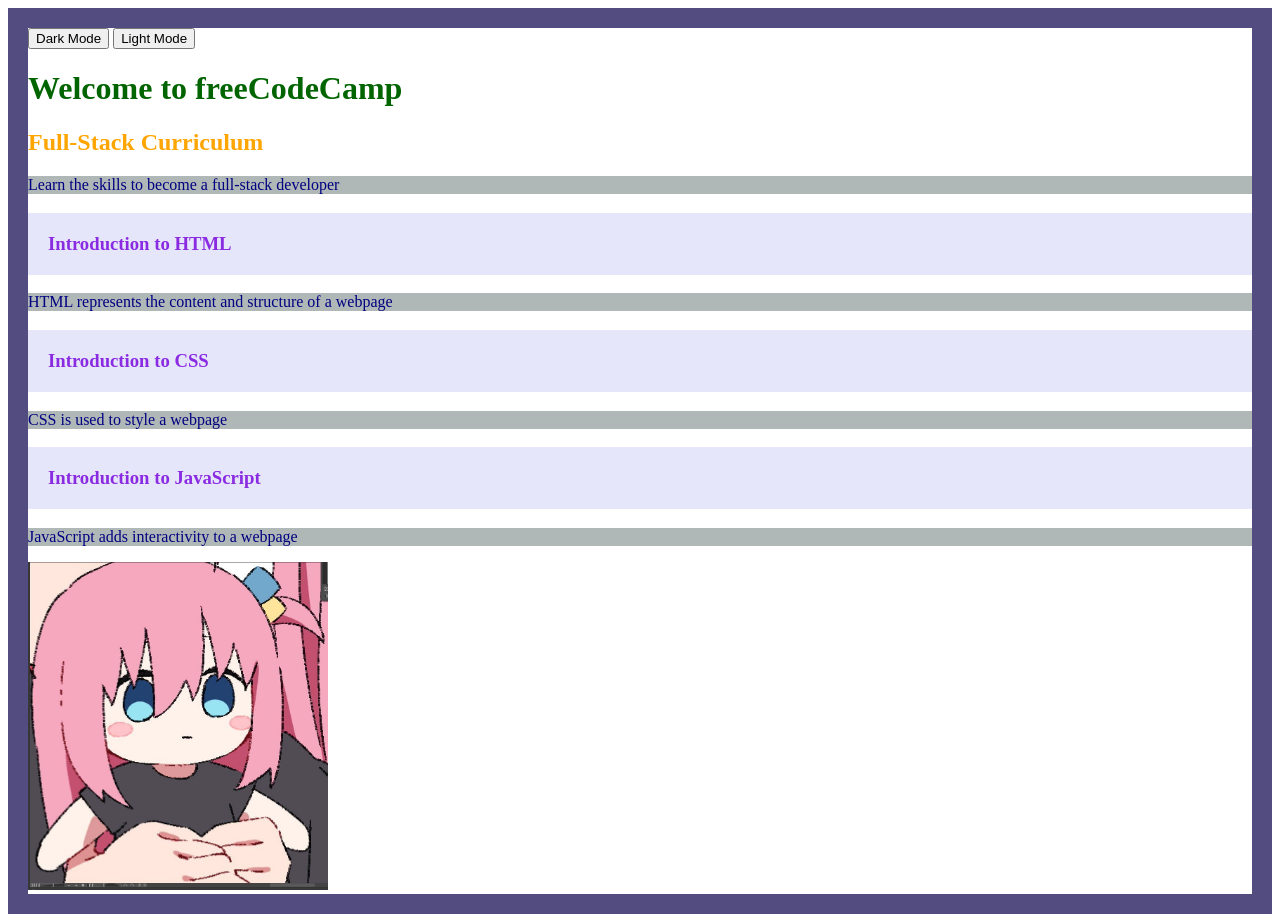
==== school.html @ dbf97c88 "first version" ====
<!DOCTYPE html>
<html>
    <head>
        <title>The webpage</title>
        <link rel="stylesheet" href="./styles/second.css">
        <link rel="stylesheet" href="./styles/first.css">
    </head>

     <body id = "light">
            <button onclick = "document.body.id='dark'">
                 Dark Mode
            </button>
             <button onclick = "document.body.id='light'">
                 Light Mode
            </button>
            
    
        <h1>Welcome to freeCodeCamp</h1>
        <h2>Full-Stack Curriculum</h2>
        <p>Learn the skills to become a full-stack developer</p>

        <h3>Introduction to HTML</h3>
        <p>HTML represents the content and structure of a webpage</p>

        <h3>Introduction to CSS</h3>
        <p>CSS is used to style a webpage</p>

        <h3>Introduction to JavaScript</h3>
        <p>JavaScript adds interactivity to a webpage</p>
        <img src="./images/hitori.jpg" width="300">
    </body>
---- styles/second.css ----
#dark{
    border : 20px solid rgb(175, 183, 183);
   background-color: black;
   color:white;

   p{
      background-color: rgb(58, 77, 77);
      color:rgb(255, 255, 255);
   }
   h3{
      background-color: rgb(50, 50, 69);
      color:rgb(236, 224, 247);
      padding:20px;
   }
   h2{
      color:rgb(193, 168, 125);
   }
   h1{
      color:rgb(130, 180, 130);
   }
}
---- styles/first.css ----
#light{
    border : 20px solid rgb(82, 76, 129);
   background-color: white;
 color:black;
 
 p{
    background-color: rgb(175, 183, 183);
     color:navy;
 }
  h3{
     background-color: lavender;
     color:blueviolet;
     padding:20px;
 }
  h2{
    color:orange;
 }
 h1{
    color:darkgreen;
 }
 }
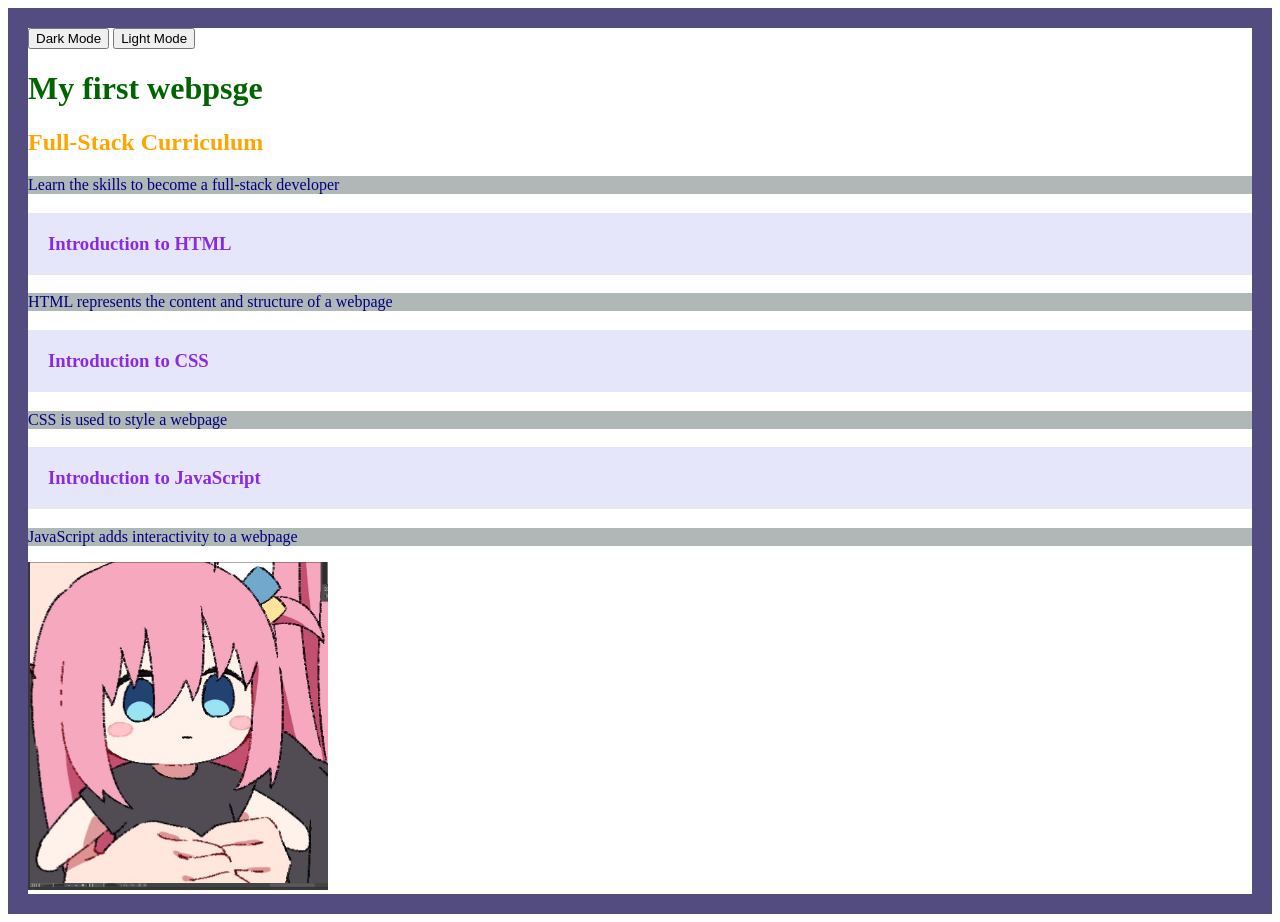
==== commit 4d9ef38d: "New h1" ====
--- a/school.html
+++ b/school.html
@@ -15,7 +15,7 @@
             </button>
             
     
-        <h1>Welcome to freeCodeCamp</h1>
+        <h1>My first webpsge</h1>
         <h2>Full-Stack Curriculum</h2>
         <p>Learn the skills to become a full-stack developer</p>
 
